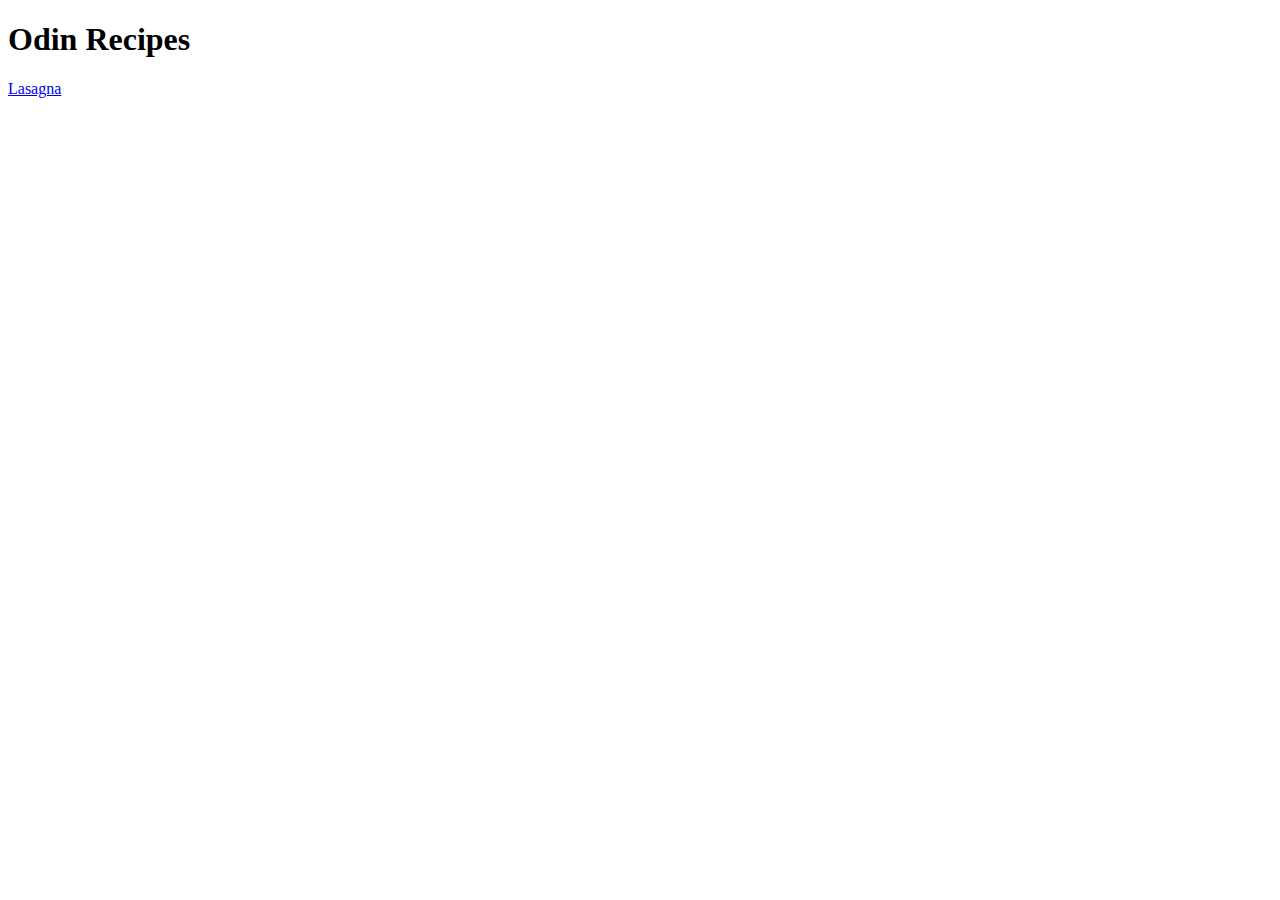
==== index.html @ f1e8fb7e "Set up recipe directory" ====
<!DOCTYPE html>
<html lang="en">
<head>
    <meta charset="UTF-8">
    <meta http-equiv="X-UA-Compatible" content="IE=edge">
    <meta name="viewport" content="width=device-width, initial-scale=1.0">
    <title>Document</title>
</head>
<body>
    <h1>Odin Recipes</h1>
    <p>
       <a href="recipes/lasagna.html">Lasagna</a>
    </p>
</body>
</html>
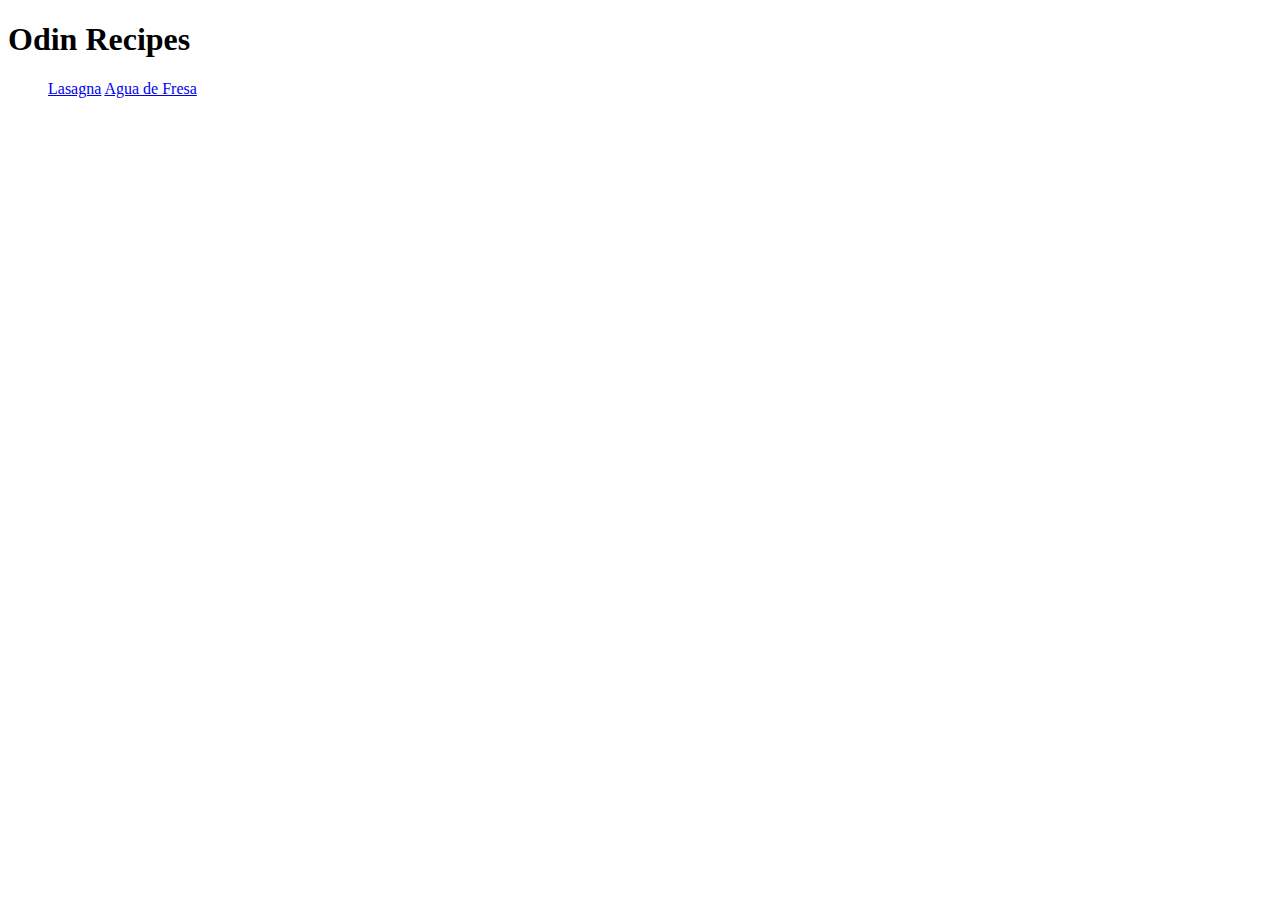
==== commit 69887406: "Add Agua de Fresca recipe to site" ====
--- a/index.html
+++ b/index.html
@@ -9,7 +9,11 @@
 <body>
     <h1>Odin Recipes</h1>
     <p>
-       <a href="recipes/lasagna.html">Lasagna</a>
+        <ul>
+            <a href="recipes/lasagna.html">Lasagna</a>
+            <a href="recipes/agua.html"> Agua de Fresa</a>
+        </ul>
+      
     </p>
 </body>
 </html>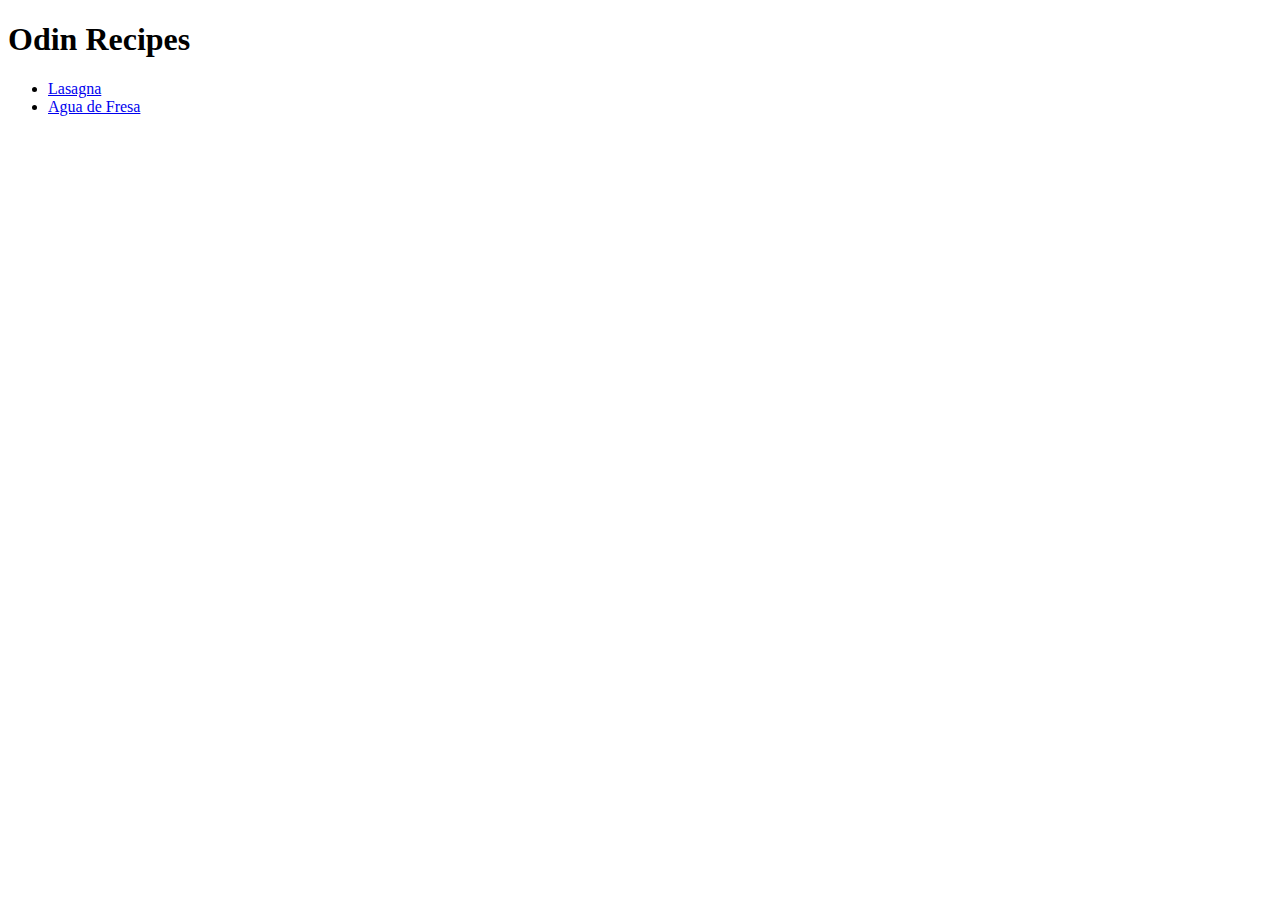
==== commit 1e7e93f8: "Add line items to recipes on home page" ====
--- a/index.html
+++ b/index.html
@@ -10,8 +10,8 @@
     <h1>Odin Recipes</h1>
     <p>
         <ul>
-            <a href="recipes/lasagna.html">Lasagna</a>
-            <a href="recipes/agua.html"> Agua de Fresa</a>
+           <li> <a href="recipes/lasagna.html">Lasagna</a></li>
+           <li> <a href="recipes/aqua.html"> Agua de Fresa</a> </li>
         </ul>
       
     </p>
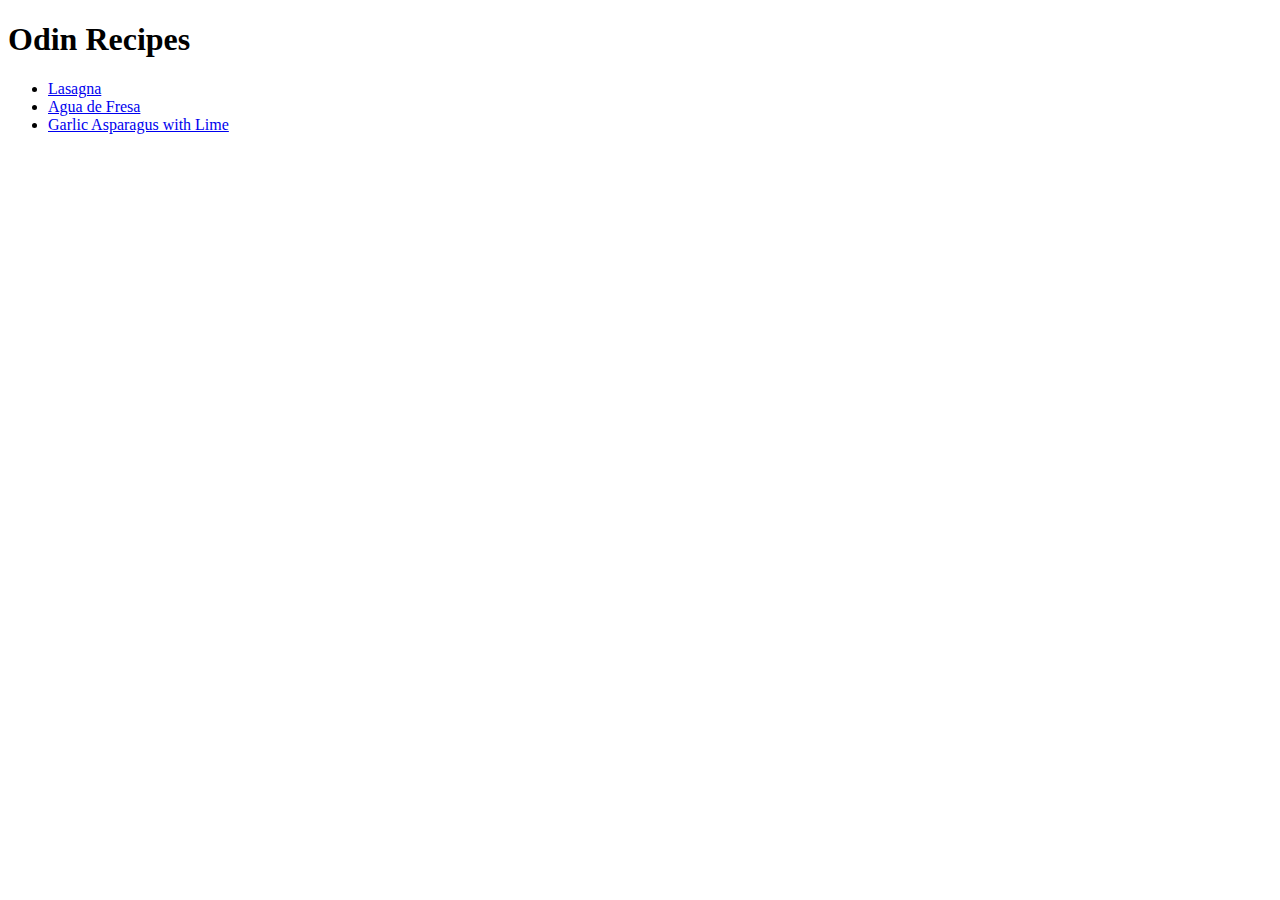
==== commit 2d4879f8: "Add asparagus recipe page and home link" ====
--- a/index.html
+++ b/index.html
@@ -12,6 +12,7 @@
         <ul>
            <li> <a href="recipes/lasagna.html">Lasagna</a></li>
            <li> <a href="recipes/aqua.html"> Agua de Fresa</a> </li>
+           <li><a href="recipes/asparagus.html">Garlic Asparagus with Lime</a></li>
         </ul>
       
     </p>
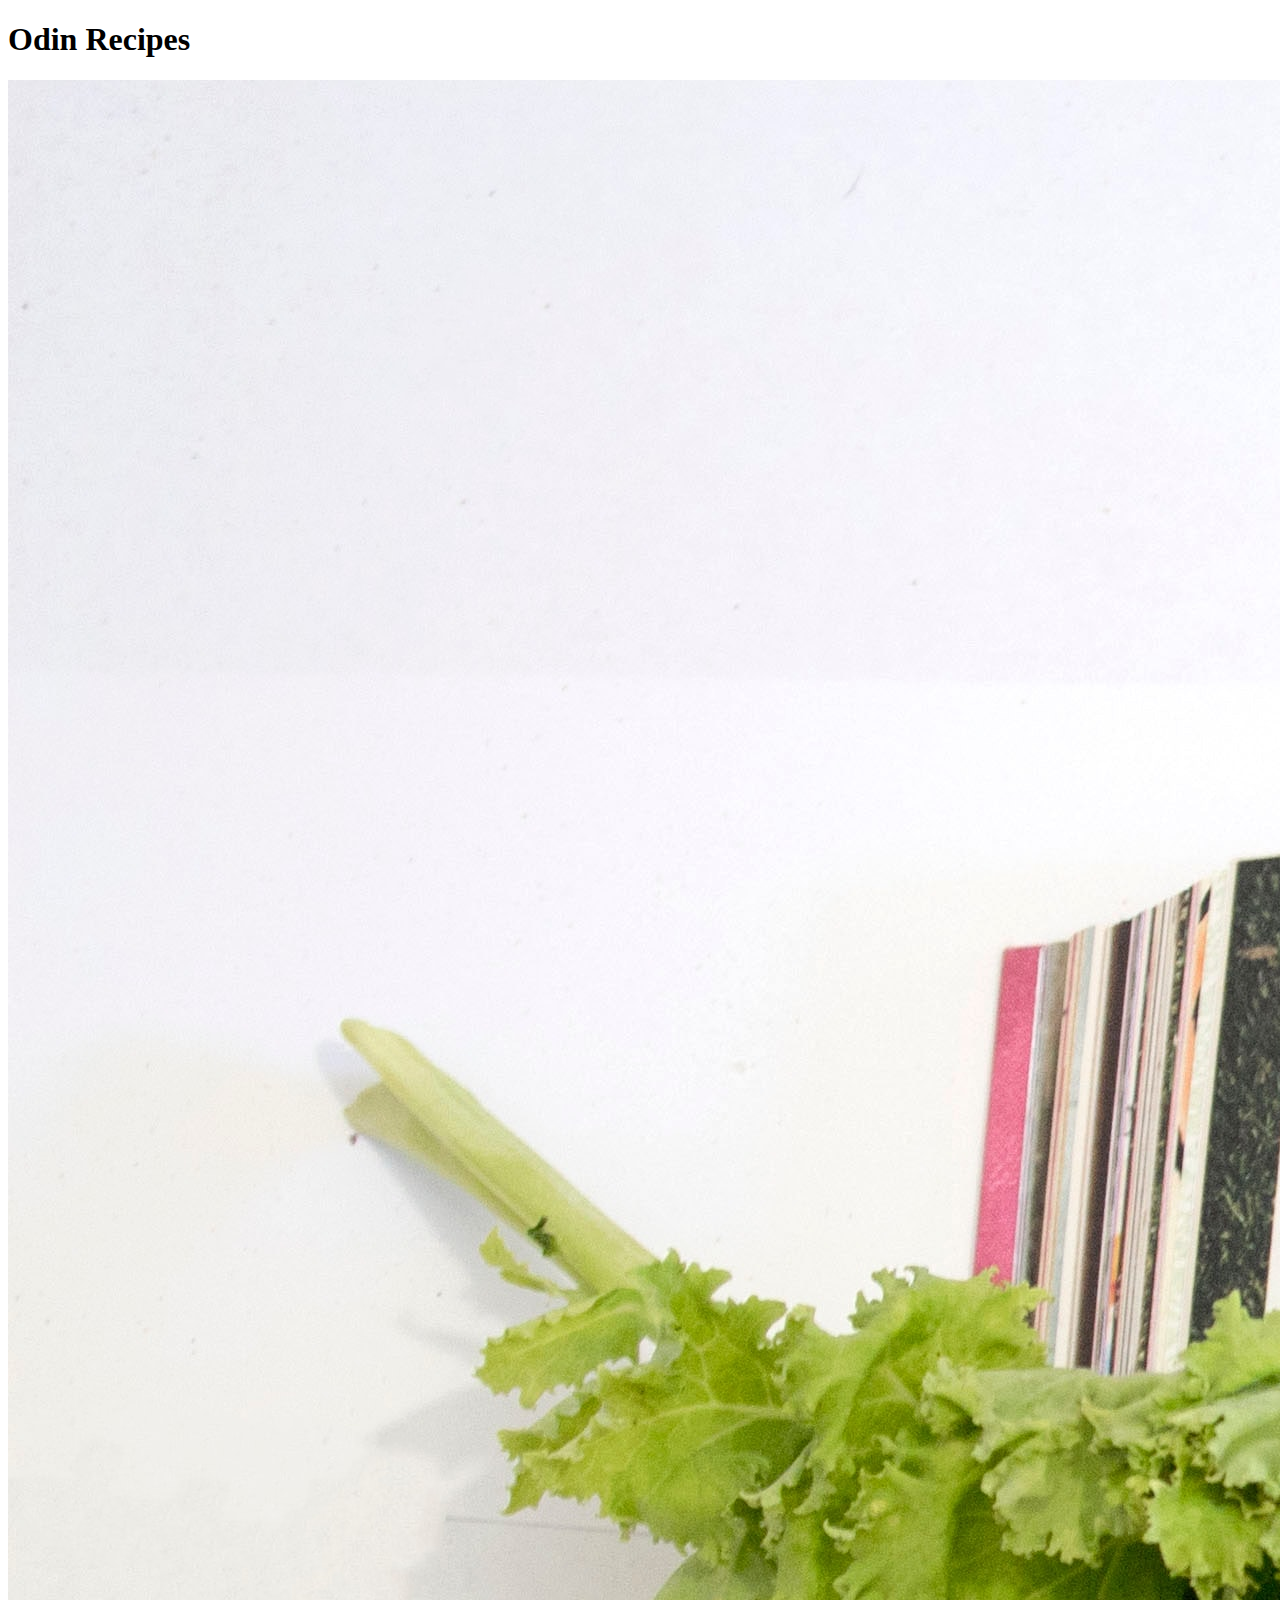
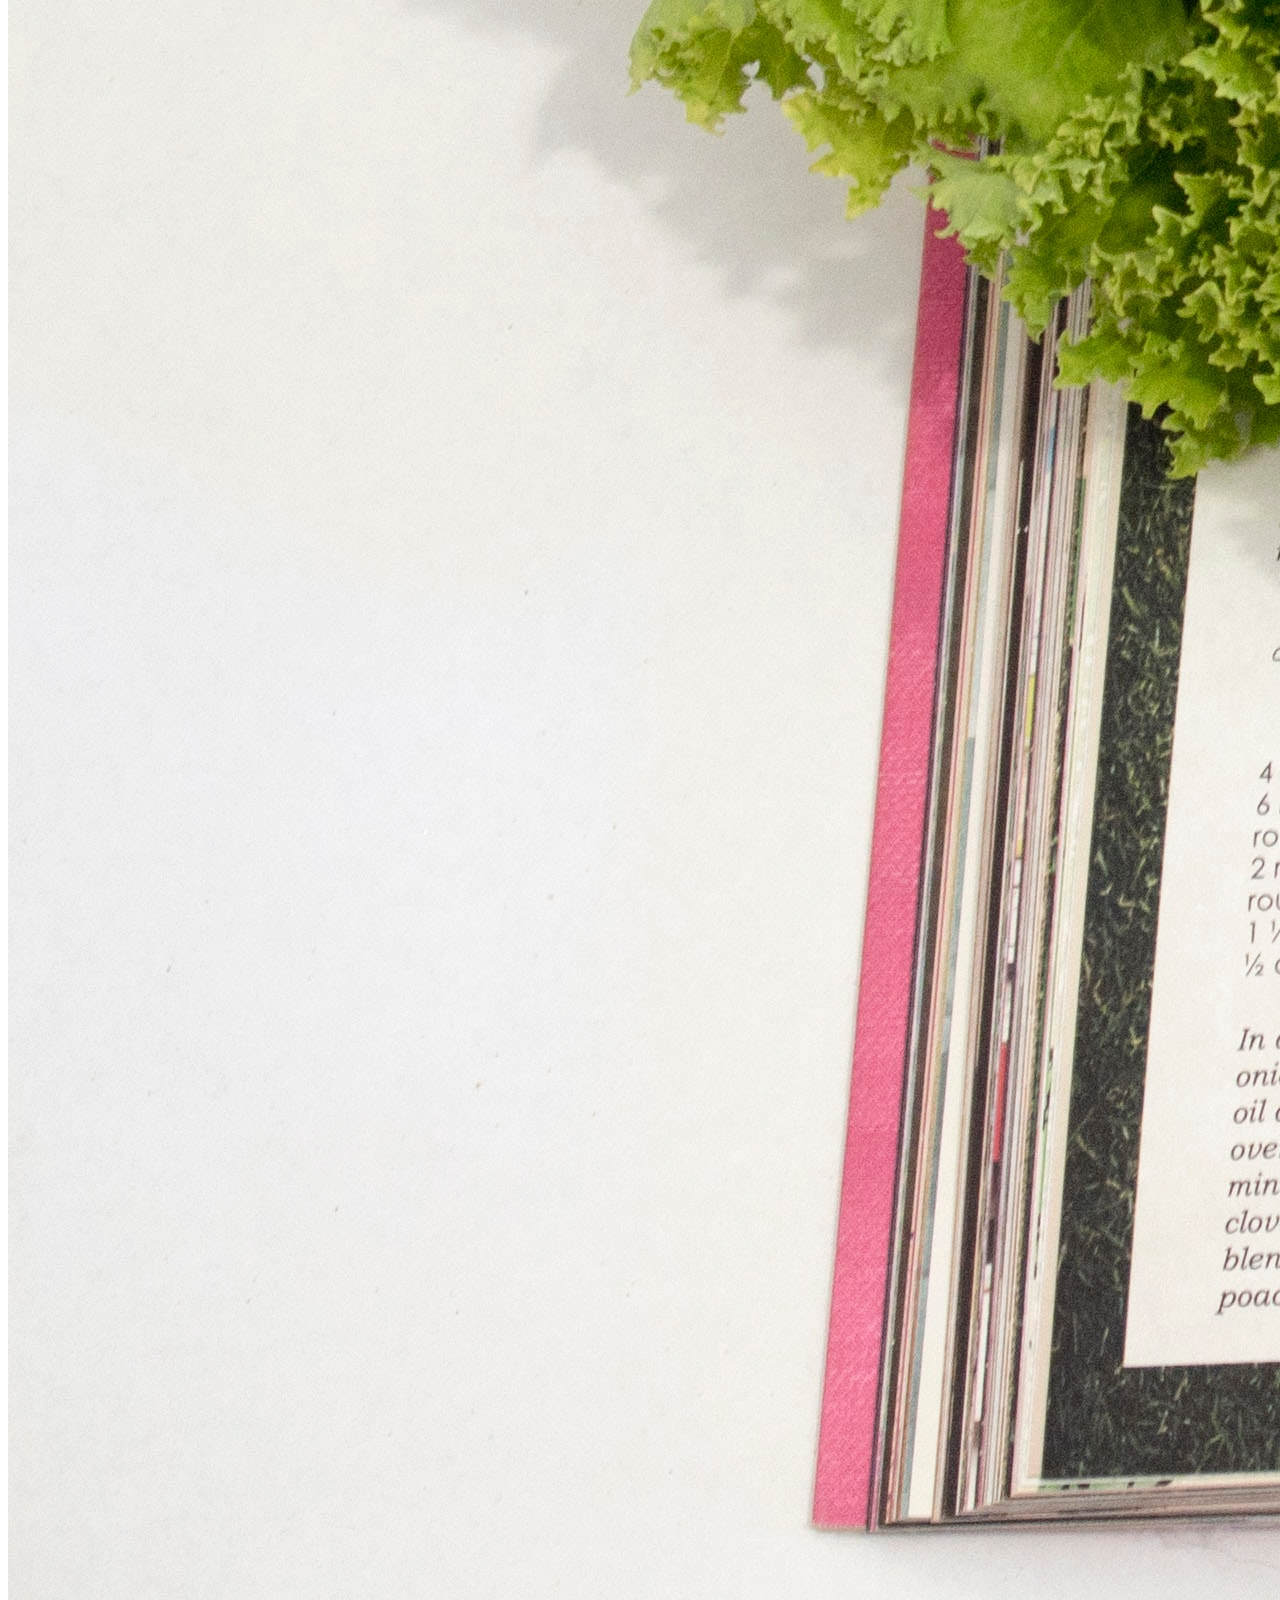
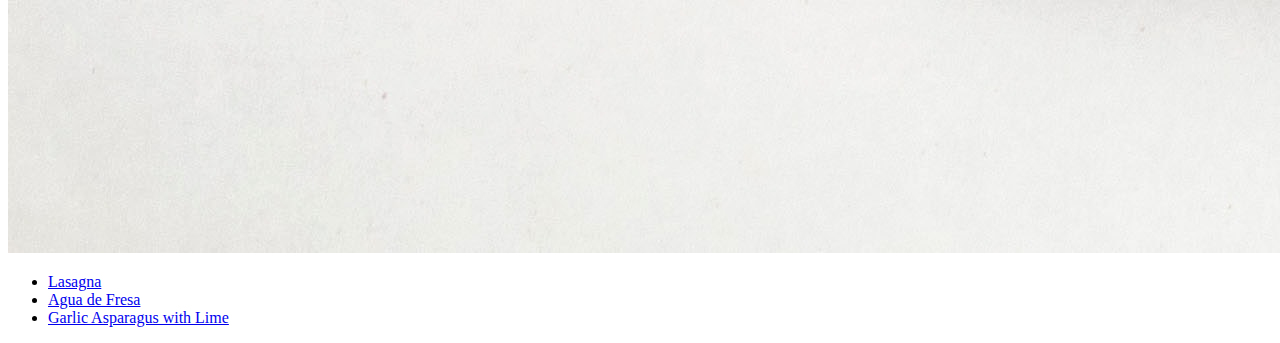
==== commit 472ab02f: "Add hero image to home page" ====
--- a/index.html
+++ b/index.html
@@ -5,9 +5,11 @@
     <meta http-equiv="X-UA-Compatible" content="IE=edge">
     <meta name="viewport" content="width=device-width, initial-scale=1.0">
     <title>Document</title>
+    <link ref="stylesheet" href="style.css">
 </head>
 <body>
     <h1>Odin Recipes</h1>
+    <img src="img/recipe-home.jpg" alt="cookbook on a table">
     <p>
         <ul>
            <li> <a href="recipes/lasagna.html">Lasagna</a></li>
